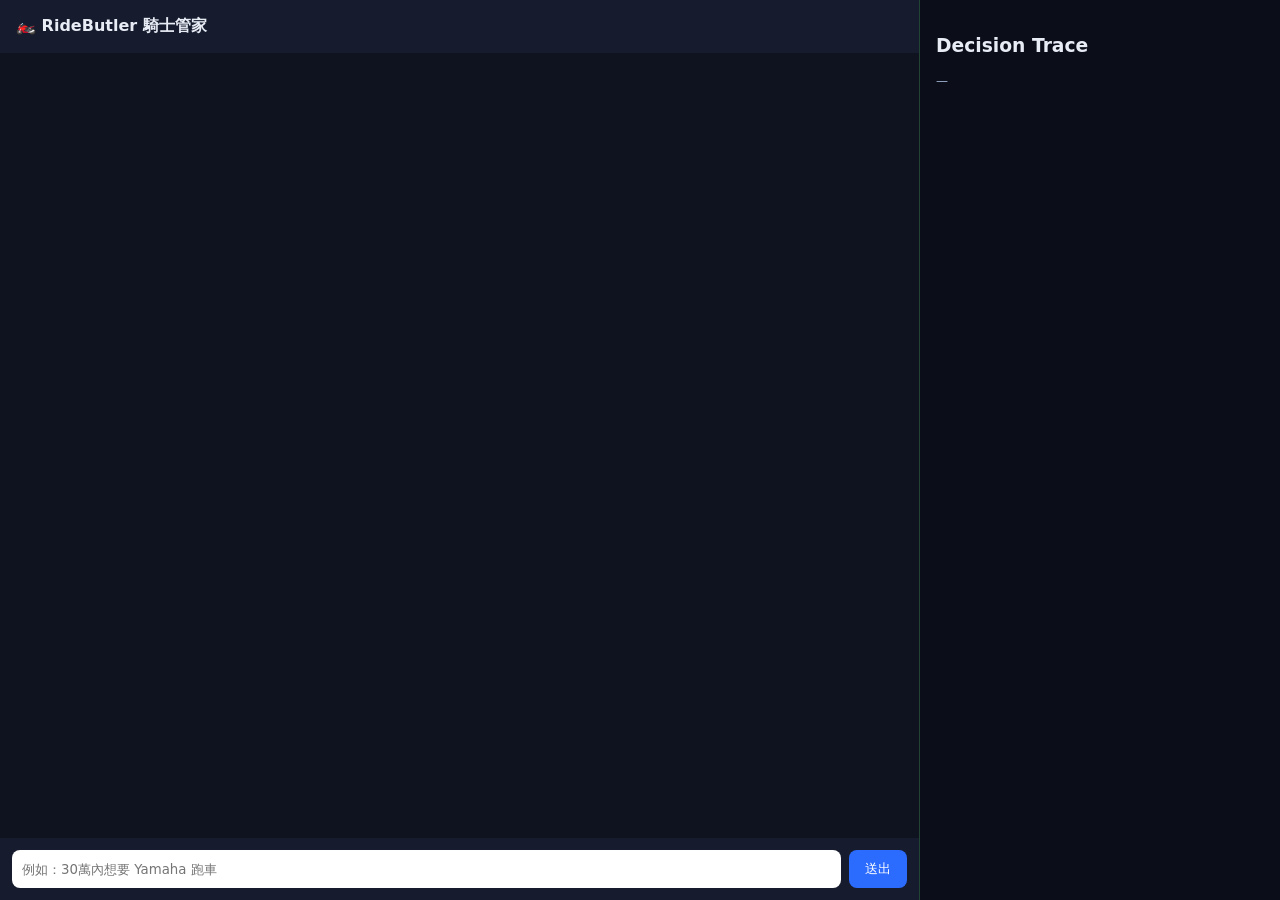
==== fe/templates/index.html @ f1bcea5a "refactor: reorganize into be/ (harness+eval), de/ (data+csv), fe/ (app+ui) Mechanical move via git m" ====
<!doctype html>
<html lang="zh-Hant">
<head>
  <meta charset="utf-8"><title>RideButler 二手重機客服</title>
  <meta name="viewport" content="width=device-width, initial-scale=1">
  <link rel="stylesheet" href="/static/style.css">
</head>
<body>
  <div class="layout">
    <section class="chat">
      <header>🏍️ RideButler 騎士管家</header>
      <div id="messages"></div>
      <form id="composer"><input id="input" autocomplete="off"
        placeholder="例如：30萬內想要 Yamaha 跑車"><button>送出</button></form>
    </section>
    <aside class="trace"><h3>Decision Trace</h3><pre id="trace">—</pre></aside>
  </div>
  <script src="/static/app.js"></script>
</body>
</html>
---- static/style.css ----
* { box-sizing: border-box; font-family: system-ui, "PingFang TC", sans-serif; }
body { margin: 0; background: #0f1320; color: #e8ecf5; }
.layout { display: grid; grid-template-columns: 1fr 360px; height: 100vh; }
.chat { display: flex; flex-direction: column; border-right: 1px solid #243; }
.chat header { padding: 16px; font-weight: 700; background: #161c2e; }
#messages { flex: 1; overflow-y: auto; padding: 16px; display: flex; flex-direction: column; gap: 10px; }
.msg { max-width: 80%; padding: 10px 14px; border-radius: 12px; white-space: pre-wrap; }
.msg.user { align-self: flex-end; background: #2b6cff; }
.msg.bot { align-self: flex-start; background: #1c2740; }
#composer { display: flex; gap: 8px; padding: 12px; background: #161c2e; }
#input { flex: 1; padding: 10px; border-radius: 8px; border: none; }
#composer button { padding: 10px 16px; border: none; border-radius: 8px; background: #2b6cff; color: #fff; }
.trace { padding: 16px; overflow-y: auto; background: #0b0e18; }
.trace pre { white-space: pre-wrap; font-size: 12px; color: #9fb3d1; }
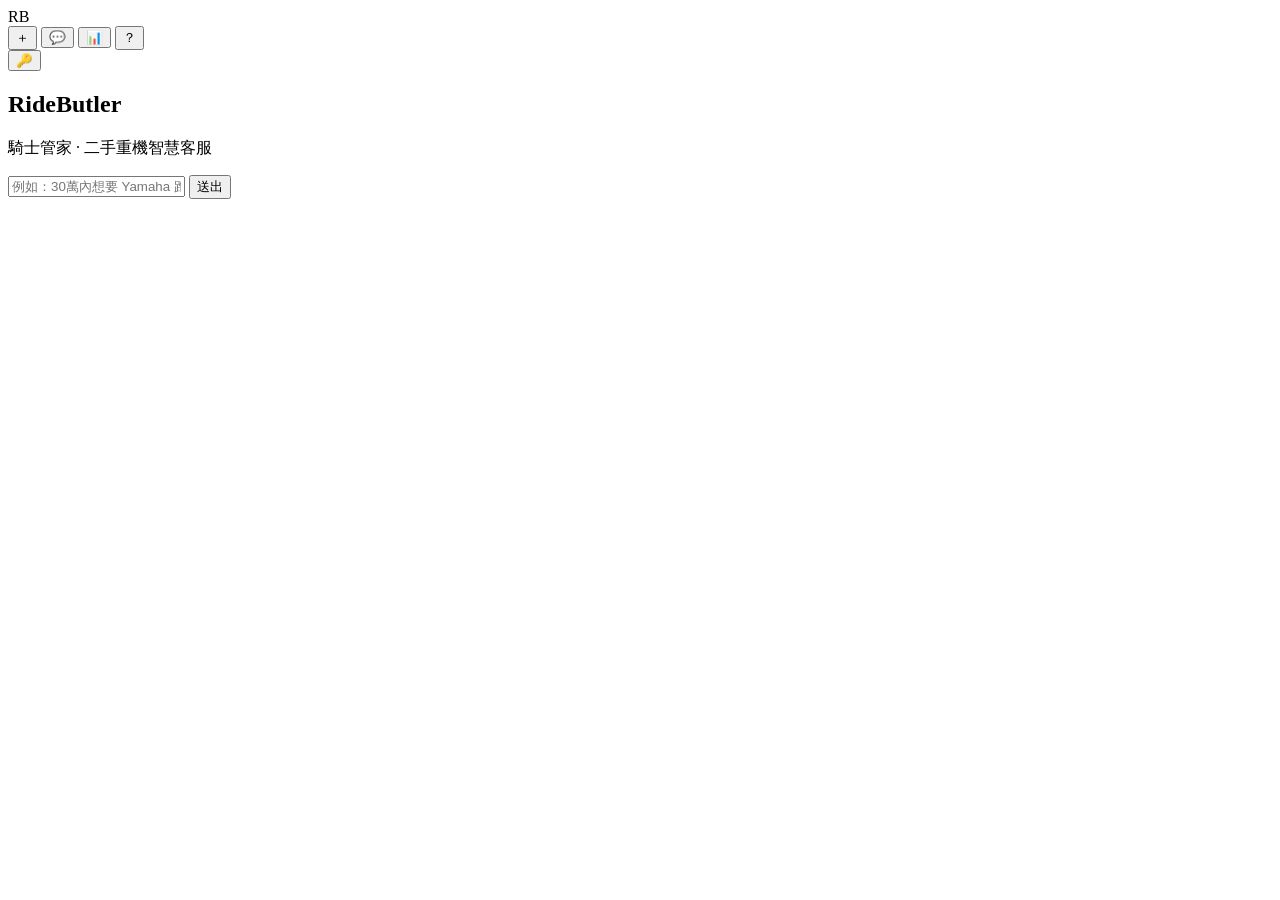
==== commit 8cc4c829: "feat(fe): rewrite index.html — three-zone skeleton + IconRail (no 收藏) + <dialog byok> + font preload" ====
--- a/fe/templates/index.html
+++ b/fe/templates/index.html
@@ -1,20 +1,83 @@
 <!doctype html>
 <html lang="zh-Hant">
 <head>
-  <meta charset="utf-8"><title>RideButler 二手重機客服</title>
+  <meta charset="utf-8">
+  <title>RideButler 騎士管家 · 二手重機智慧客服</title>
   <meta name="viewport" content="width=device-width, initial-scale=1">
-  <link rel="stylesheet" href="/static/style.css">
+
+  <!-- self-hosted font preload (files optional; swap falls back to system stack) -->
+  <link rel="preload" href="/static/fonts/Fraunces.woff2" as="font" type="font/woff2" crossorigin>
+  <link rel="preload" href="/static/fonts/NotoSansTC-subset.woff2" as="font" type="font/woff2" crossorigin>
+
+  <link rel="stylesheet" href="/static/css/tokens.css">
+  <link rel="stylesheet" href="/static/css/base.css">
+  <link rel="stylesheet" href="/static/css/layout.css">
 </head>
 <body>
-  <div class="layout">
-    <section class="chat">
-      <header>🏍️ RideButler 騎士管家</header>
-      <div id="messages"></div>
-      <form id="composer"><input id="input" autocomplete="off"
-        placeholder="例如：30萬內想要 Yamaha 跑車"><button>送出</button></form>
-    </section>
-    <aside class="trace"><h3>Decision Trace</h3><pre id="trace">—</pre></aside>
+  <!-- BYOK gate: forced modal unless a key is in sessionStorage or demo mode -->
+  <dialog data-byok class="byok" aria-labelledby="byok-title">
+    <div data-byok-card class="byok__card">
+      <h2 id="byok-title">輸入你的 OpenAI 金鑰</h2>
+      <p class="byok__lede">RideButler 採自帶金鑰（BYOK）。金鑰只保存在這個瀏覽器分頁，送出後即從欄位清除。</p>
+      <form data-byok-form class="byok__form">
+        <label class="byok__label" for="byok-input">OpenAI API 金鑰</label>
+        <input data-byok-input id="byok-input" type="password" autocomplete="off"
+               spellcheck="false" placeholder="sk-..." class="byok__input">
+        <p data-byok-error class="byok__error" hidden></p>
+        <button type="submit" class="byok__submit">開始使用</button>
+      </form>
+      <p class="byok__hint">
+        <span>記住於此瀏覽器分頁</span> ·
+        <a href="https://platform.openai.com/api-keys" target="_blank" rel="noopener noreferrer">如何取得金鑰</a>
+      </p>
+    </div>
+  </dialog>
+
+  <!-- demo-mode amber banner (hidden unless cfg.demo_mode) -->
+  <div data-demo-banner class="demo-banner" hidden>展示模式：使用伺服器示範金鑰，功能與額度受限。</div>
+
+  <div id="app" data-view="landing" data-panel="open">
+    <!-- LEFT: IconRail (deep green, gold monogram, aria-labels, key-status dot; no favorites button — viewed_listings is overwrite, not favorites) -->
+    <nav class="rail" data-key-state data-key="demo" aria-label="主導覽">
+      <div class="rail__brand" aria-hidden="true">RB</div>
+      <button class="rail__btn" type="button" data-action="new"     aria-label="新對話">＋</button>
+      <button class="rail__btn" type="button" data-action="chat"    aria-label="對話" aria-pressed="true">💬</button>
+      <button class="rail__btn" type="button" data-action="panel"   aria-label="切換管線面板" aria-pressed="true">📊</button>
+      <button class="rail__btn" type="button" data-action="help"    aria-label="說明">？</button>
+      <div class="rail__spacer"></div>
+      <button class="rail__btn" type="button" data-action="reset-key" aria-label="重設金鑰">🔑</button>
+      <span class="rail__keydot" data-key-dot aria-hidden="true"></span>
+    </nav>
+
+    <!-- CENTER: landing stub + chat log container -->
+    <main class="center">
+      <!-- landing view (full hero + FLIP morph arrive in M5) -->
+      <section class="view-landing" aria-label="首頁">
+        <div class="landing__hero">
+          <h1 class="landing__wordmark">RideButler</h1>
+          <p class="landing__sub">騎士管家 · 二手重機智慧客服</p>
+        </div>
+      </section>
+
+      <!-- chat view (ChatLog + ListingCard deck render in M4) -->
+      <section class="view-chat" aria-label="對話">
+        <div data-chatlog class="chatlog" aria-live="polite"></div>
+      </section>
+
+      <!-- composer is shared by landing pill (M5) and chat view -->
+      <form data-composer class="composer">
+        <input data-composer-input class="composer__input" autocomplete="off"
+               placeholder="例如：30萬內想要 Yamaha 跑車">
+        <button type="submit" class="composer__send" aria-label="送出">送出</button>
+      </form>
+    </main>
+
+    <!-- RIGHT: PipelinePanel (stepper renders in M4) -->
+    <aside class="panel" aria-label="決策管線">
+      <div data-pipeline class="pipeline"></div>
+    </aside>
   </div>
-  <script src="/static/app.js"></script>
+
+  <script type="module" src="/static/js/main.js"></script>
 </body>
 </html>
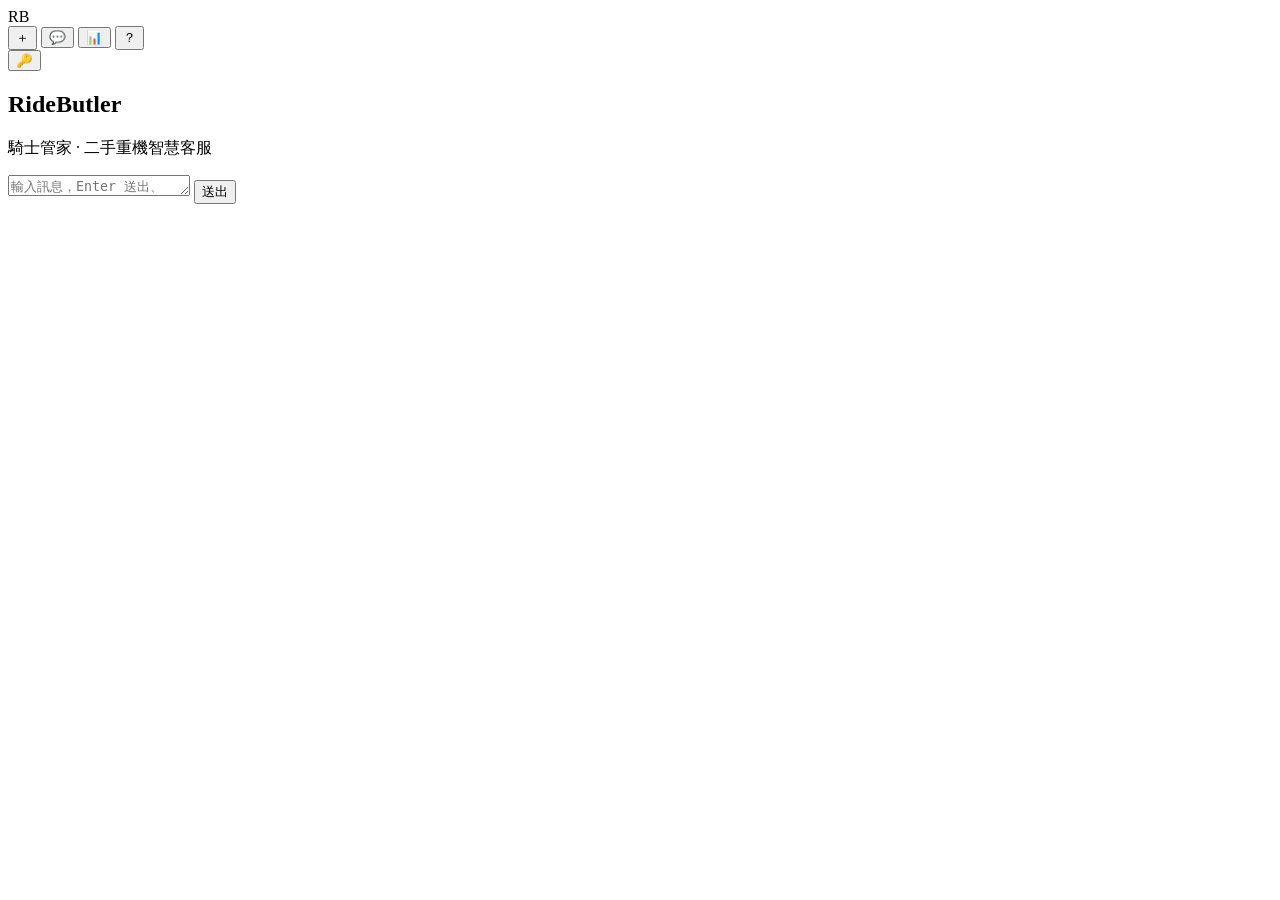
==== commit e12ea2e3: "feat(m1): composer textarea — autosize, Enter-to-send, focus return, full styling Co-Authored-By: Cl" ====
--- a/fe/templates/index.html
+++ b/fe/templates/index.html
@@ -12,6 +12,11 @@
   <link rel="stylesheet" href="/static/css/tokens.css">
   <link rel="stylesheet" href="/static/css/base.css">
   <link rel="stylesheet" href="/static/css/layout.css">
+  <link rel="stylesheet" href="/static/css/landing.css">
+  <link rel="stylesheet" href="/static/css/chat.css">
+  <link rel="stylesheet" href="/static/css/pipeline.css">
+  <link rel="stylesheet" href="/static/css/components.css">
+  <link rel="stylesheet" href="/static/css/byok.css">
 </head>
 <body>
   <!-- BYOK gate: forced modal unless a key is in sessionStorage or demo mode -->
@@ -33,7 +38,7 @@
     </div>
   </dialog>
 
-  <!-- demo-mode amber banner (hidden unless cfg.demo_mode) -->
+  <!-- demo-mode amber banner (hidden unless /api/config returns demo:true) -->
   <div data-demo-banner class="demo-banner" hidden>展示模式：使用伺服器示範金鑰，功能與額度受限。</div>
 
   <div id="app" data-view="landing" data-panel="open">
@@ -64,10 +69,10 @@
         <div data-chatlog class="chatlog" aria-live="polite"></div>
       </section>
 
-      <!-- composer is shared by landing pill (M5) and chat view -->
+      <!-- composer is shared by landing pill (hidden on landing) and chat view -->
       <form data-composer class="composer">
-        <input data-composer-input class="composer__input" autocomplete="off"
-               placeholder="例如：30萬內想要 Yamaha 跑車">
+        <textarea data-composer-input class="composer__input" rows="1" autocomplete="off"
+                  placeholder="輸入訊息，Enter 送出、Shift+Enter 換行"></textarea>
         <button type="submit" class="composer__send" aria-label="送出">送出</button>
       </form>
     </main>
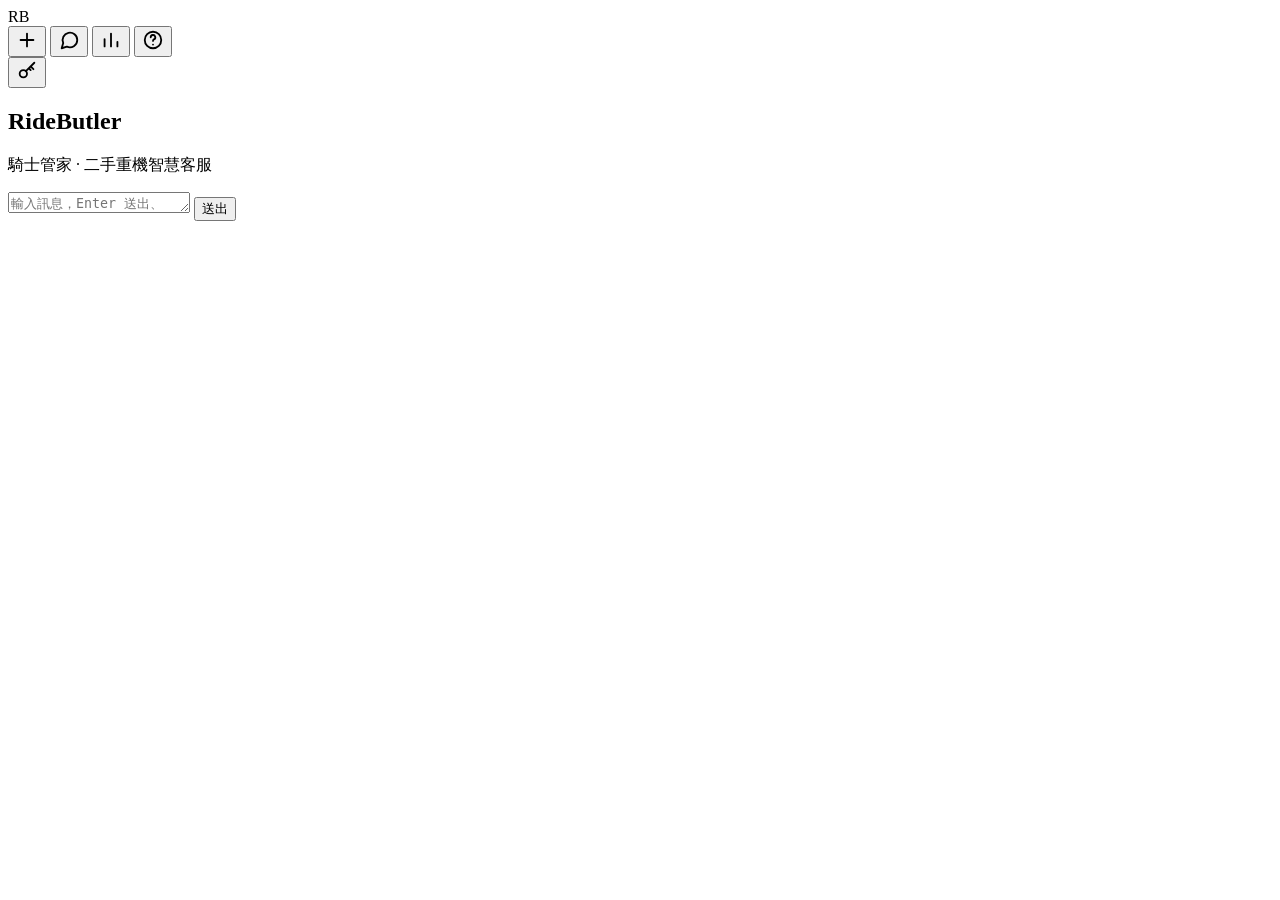
==== commit ad232a7a: "feat(m1): replace rail emoji with inline SVG icons Co-Authored-By: Claude Opus 4.8 (1M context) <nor" ====
--- a/fe/templates/index.html
+++ b/fe/templates/index.html
@@ -45,12 +45,22 @@
     <!-- LEFT: IconRail (deep green, gold monogram, aria-labels, key-status dot; no favorites button — viewed_listings is overwrite, not favorites) -->
     <nav class="rail" data-key-state data-key="demo" aria-label="主導覽">
       <div class="rail__brand" aria-hidden="true">RB</div>
-      <button class="rail__btn" type="button" data-action="new"     aria-label="新對話">＋</button>
-      <button class="rail__btn" type="button" data-action="chat"    aria-label="對話" aria-pressed="true">💬</button>
-      <button class="rail__btn" type="button" data-action="panel"   aria-label="切換管線面板" aria-pressed="true">📊</button>
-      <button class="rail__btn" type="button" data-action="help"    aria-label="說明">？</button>
+      <button class="rail__btn" type="button" data-action="new" aria-label="新對話" title="新對話">
+        <svg viewBox="0 0 24 24" width="22" height="22" stroke="currentColor" fill="none" stroke-width="2" stroke-linecap="round" aria-hidden="true"><path d="M12 5v14M5 12h14"/></svg>
+      </button>
+      <button class="rail__btn" type="button" data-action="chat" aria-label="對話" aria-pressed="true" title="對話">
+        <svg viewBox="0 0 24 24" width="22" height="22" stroke="currentColor" fill="none" stroke-width="2" stroke-linecap="round" stroke-linejoin="round" aria-hidden="true"><path d="M21 12a8 8 0 0 1-11.3 7.3L4 21l1.7-5.7A8 8 0 1 1 21 12z"/></svg>
+      </button>
+      <button class="rail__btn" type="button" data-action="panel" aria-label="切換管線面板" aria-pressed="true" title="切換管線面板">
+        <svg viewBox="0 0 24 24" width="22" height="22" stroke="currentColor" fill="none" stroke-width="2" stroke-linecap="round" stroke-linejoin="round" aria-hidden="true"><path d="M5 19V11M12 19V5M19 19v-5"/></svg>
+      </button>
+      <button class="rail__btn" type="button" data-action="help" aria-label="說明" title="說明">
+        <svg viewBox="0 0 24 24" width="22" height="22" stroke="currentColor" fill="none" stroke-width="2" stroke-linecap="round" stroke-linejoin="round" aria-hidden="true"><circle cx="12" cy="12" r="9"/><path d="M9.5 9a2.5 2.5 0 1 1 3.5 2.3c-.8.4-1 .9-1 1.7M12 17h.01"/></svg>
+      </button>
       <div class="rail__spacer"></div>
-      <button class="rail__btn" type="button" data-action="reset-key" aria-label="重設金鑰">🔑</button>
+      <button class="rail__btn" type="button" data-action="reset-key" aria-label="重設金鑰" title="重設金鑰">
+        <svg viewBox="0 0 24 24" width="22" height="22" stroke="currentColor" fill="none" stroke-width="2" stroke-linecap="round" stroke-linejoin="round" aria-hidden="true"><circle cx="8" cy="15" r="4"/><path d="M10.8 12.2 20 3M16 7l3 3M14 9l2 2"/></svg>
+      </button>
       <span class="rail__keydot" data-key-dot aria-hidden="true"></span>
     </nav>
 
